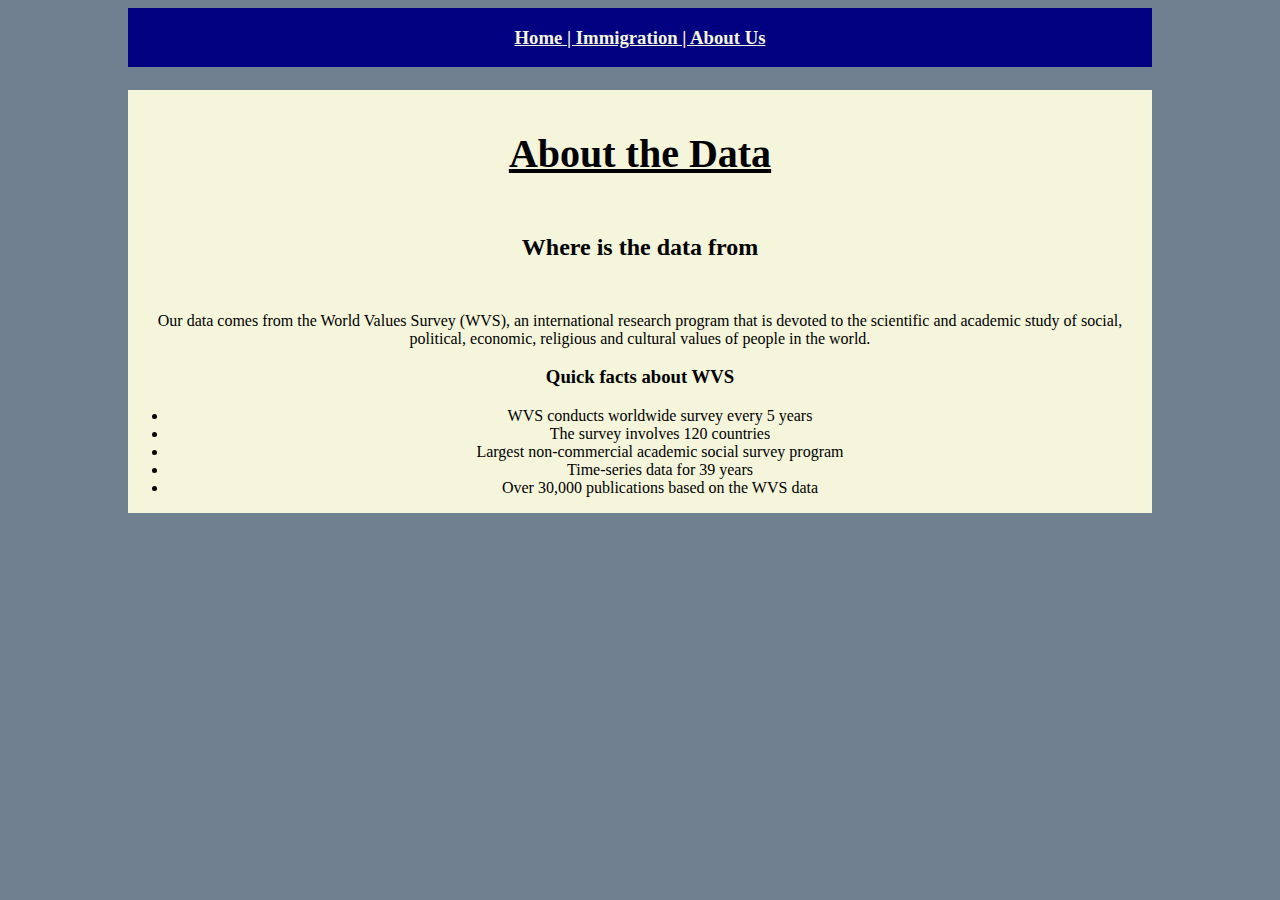
==== data-source/index.html @ 594ed7d3 "add another page for data source" ====
<!DOCTYPE html>
<html>
    <head>
        <title>About the Data</title>
         <link rel="stylesheet" type="text/css" href="../styles/styles.css">
    </head> 
    <body>

        <div class="navigation">
            <a href="../index.html"><h3>Home | </a><a href="../immigration/immigration.html">Immigration | </a><a href="../our-team/index.html">About Us</a></h3>
        </div>

        <div id="immigration">
            <h1>About the Data</h1>

            <div class = "chart">

                <h2>Where is the data from</h2>
                <p>Our data comes from the World Values Survey (WVS), an international research program that is devoted to the scientific and academic study of social, political, economic, religious and cultural values of people in the world.</p>
                <h3>Quick facts about WVS</h3>
             <ul>
             	<li>WVS conducts worldwide survey every 5 years</li>
             	<li>The survey involves 120 countries</li>
             	<li>Largest non-commercial academic social survey program
             	<li>Time-series data for 39 years</li>	
             	<li>Over 30,000 publications based on the WVS data</li>
             	</li>
             </ul>


            </div>

        </div>











    </body>
</html>
---- styles/styles.css ----
body {
  background-color: slategray;
}

#intro {
	position: fixed;
	background-color: beige;
	text-align: center;
	left: 10%;
	right: 10%;
	top: 10%;

}

.title {
	padding-top: 3%;
	font-size: 150%;
}
.sub-title {
	line-height: 25%;
	font-size: 250%;
}

.description {
	font-size: 125%;
}

#question {
	font-weight: bold;
	padding-top: 4%;
}

#intro h3 {
	padding-bottom: 4%;
}

#intro h2 {
	padding-top: 4%;
}

.navigation {
	position: absolute;
	background-color: navy;
	text-align: center;
	left: 10%;
	right: 10%;
}

.navigation a {
	color: beige;
}

#immigration {
	position: absolute;
	background-color: beige;
	text-align: center;
	left: 10%;
	right: 10%;
	top: 10%;
}

#immigration h1 {
	font-size: 250%;
	text-decoration: underline;
	color: black;
	text-align: center;
}
#immigration {
	background-color: beige;
	padding-top: 1%;
	padding-right: content;
	padding-left: content;
}
 
 #key {
 	font-style: italic;
 	text-align: center;

 }
 #immigration h2 {
 	padding: 3%;
 	text-align: center;
 }

 #immigration img {
 	display: block;
 	margin-left: auto;
 	margin-right: auto;
 	width: 80%;
 }

 #about-us {
	position: absolute;
	background-color: beige;
	text-align: center;
	left: 10%;
	right: 10%;
	top: 10%;
}

#about-us p {
	text-align: left;
	margin: 3%;
}
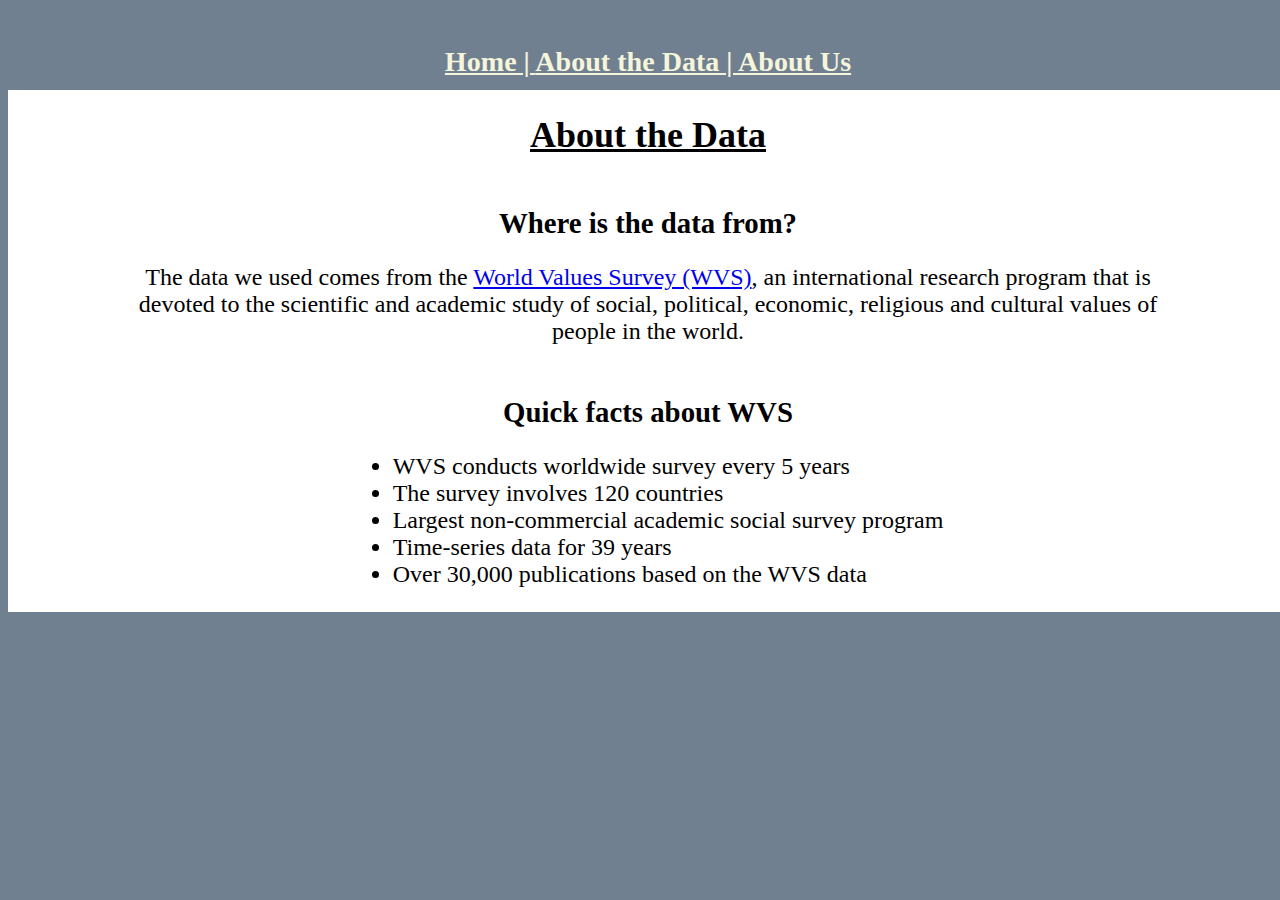
==== commit cbef0bcd: "make styles uniform and fix links" ====
--- a/data-source/index.html
+++ b/data-source/index.html
@@ -7,30 +7,36 @@
     <body>
 
         <div class="navigation">
-            <a href="../index.html"><h3>Home | </a><a href="../immigration/immigration.html">Immigration | </a><a href="../our-team/index.html">About Us</a></h3>
+                <a href="../index.html"><h3>Home | </a><a href="../data-source/index.html">About the Data | </a><a href="../our-team/index.html">About Us</a></h3>
         </div>
 
-        <div id="immigration">
-            <h1>About the Data</h1>
+        <div class="shell">
 
-            <div class = "chart">
+            <div id="about-data">
+                <h1>About the Data</h1>
 
-                <h2>Where is the data from</h2>
-                <p>Our data comes from the World Values Survey (WVS), an international research program that is devoted to the scientific and academic study of social, political, economic, religious and cultural values of people in the world.</p>
-                <h3>Quick facts about WVS</h3>
-             <ul>
-             	<li>WVS conducts worldwide survey every 5 years</li>
-             	<li>The survey involves 120 countries</li>
-             	<li>Largest non-commercial academic social survey program
-             	<li>Time-series data for 39 years</li>	
-             	<li>Over 30,000 publications based on the WVS data</li>
-             	</li>
-             </ul>
+                    <h2>Where is the data from?</h2>
 
+                    <p>The data we used comes from the <a href="http://www.worldvaluessurvey.org/wvs.jsp">World Values Survey (WVS)</a>, an international research program that is devoted to the scientific and academic study of social, political, economic, religious and cultural values of people in the world.</p>
+
+                    <h2>Quick facts about WVS</h2>
+
+                 <ul>
+                 	<li>WVS conducts worldwide survey every 5 years</li>
+                 	<li>The survey involves 120 countries</li>
+                 	<li>Largest non-commercial academic social survey program
+                 	<li>Time-series data for 39 years</li>	
+                 	<li>Over 30,000 publications based on the WVS data</li>
+                 	</li>
+                 </ul>
 
             </div>
 
         </div>
+
+    </body>
+
+</html>
 
 
 
--- a/styles/styles.css
+++ b/styles/styles.css
@@ -1,24 +1,30 @@
 body {
-  background-color: slategray;
+  background-color: slategrey;
 }
 
 #intro {
-	position: fixed;
-	background-color: beige;
+	background-color: white;
 	text-align: center;
-	left: 10%;
-	right: 10%;
-	top: 10%;
-
+	font-size: 100%;
+	margin-left: 10%;
+	margin-right: 10%;
 }
 
+.shell {
+	position: absolute;
+	background-color: white;
+	text-align: center;
+	width: 100%;
+	top: 10%;
+}
 .title {
 	padding-top: 3%;
-	font-size: 150%;
+	font-size: 200%;
+	text-decoration: underline;
 }
 .sub-title {
 	line-height: 25%;
-	font-size: 250%;
+	font-size: 300%;
 }
 
 .description {
@@ -31,7 +37,7 @@
 }
 
 #intro h3 {
-	padding-bottom: 4%;
+	padding-bottom: 1%;
 }
 
 #intro h2 {
@@ -40,10 +46,11 @@
 
 .navigation {
 	position: absolute;
-	background-color: navy;
+	background-color: slategrey;
 	text-align: center;
-	left: 10%;
-	right: 10%;
+	font-size:150%;
+	width:100%;
+	top:2%;
 }
 
 .navigation a {
@@ -51,28 +58,21 @@
 }
 
 #immigration {
+	background-color: white;
+	text-align: center;
+	font-size: 150%;
+	padding-top: 1%;
 	position: absolute;
-	background-color: beige;
-	text-align: center;
-	left: 10%;
-	right: 10%;
-	top: 10%;
 }
 
 #immigration h1 {
-	font-size: 250%;
+	font-size: 150%;
 	text-decoration: underline;
 	color: black;
 	text-align: center;
 }
-#immigration {
-	background-color: beige;
-	padding-top: 1%;
-	padding-right: content;
-	padding-left: content;
-}
  
- #key {
+#key {
  	font-style: italic;
  	text-align: center;
 
@@ -80,25 +80,96 @@
  #immigration h2 {
  	padding: 3%;
  	text-align: center;
+ 	font-size: 90%;
  }
 
  #immigration img {
  	display: block;
  	margin-left: auto;
  	margin-right: auto;
- 	width: 80%;
+ 	width: 100%;
  }
 
- #about-us {
-	position: absolute;
-	background-color: beige;
+#ethics {
+	background-color: white;
+	padding-top: 1%;
 	text-align: center;
-	left: 10%;
-	right: 10%;
-	top: 10%;
 }
 
+#ethics h1 {
+	font-size: 250%;
+	text-decoration: underline;
+	color: black;
+	text-align: center;
+}
+
+ #about-us {
+	background-color: white;
+	text-align: center;
+	font-size: 100%;
+	margin-left: 10%;
+	margin-right: 10%;
+}
+
+#about-us h1 {
+	text-decoration: underline;
+}
 #about-us p {
 	text-align: left;
-	margin: 3%;
 }
+
+#answers {
+	display: block;
+	max-width: 75%;
+	margin-left: auto;
+	margin-right: auto;
+	border-style: none;
+}
+.chart {
+	display: inline-grid;
+	margin: 1%;
+	width: 400px;
+	height: auto;
+	border-style: groove;
+}
+
+.chart-ethics img {
+	display: inline-grid;
+	margin: 1%;
+	width: 80%;
+	height: auto;
+	border-style: groove;
+}
+
+.chart-ethics h2 {
+	font-size: 200%;
+ 	text-align: center;
+}
+
+#about-data {
+	background-color: white;
+	text-align: center;
+	font-size: 150%;
+	margin-left: 10%;
+	margin-right: 10%;
+}
+
+#about-data h1 {
+	font-size: 150%;
+	text-decoration: underline;
+	color: black;
+	text-align: center;
+	text-decoration: underline;
+}
+ 
+ #about-data h2 {
+ 	text-align: center;
+ 	font-size: 120%;
+ 	margin-top: 5%;
+ }
+
+ #about-data ul {
+ 	display: inline-table;
+ 	text-align: left;
+ 	margin-top: 0;
+ }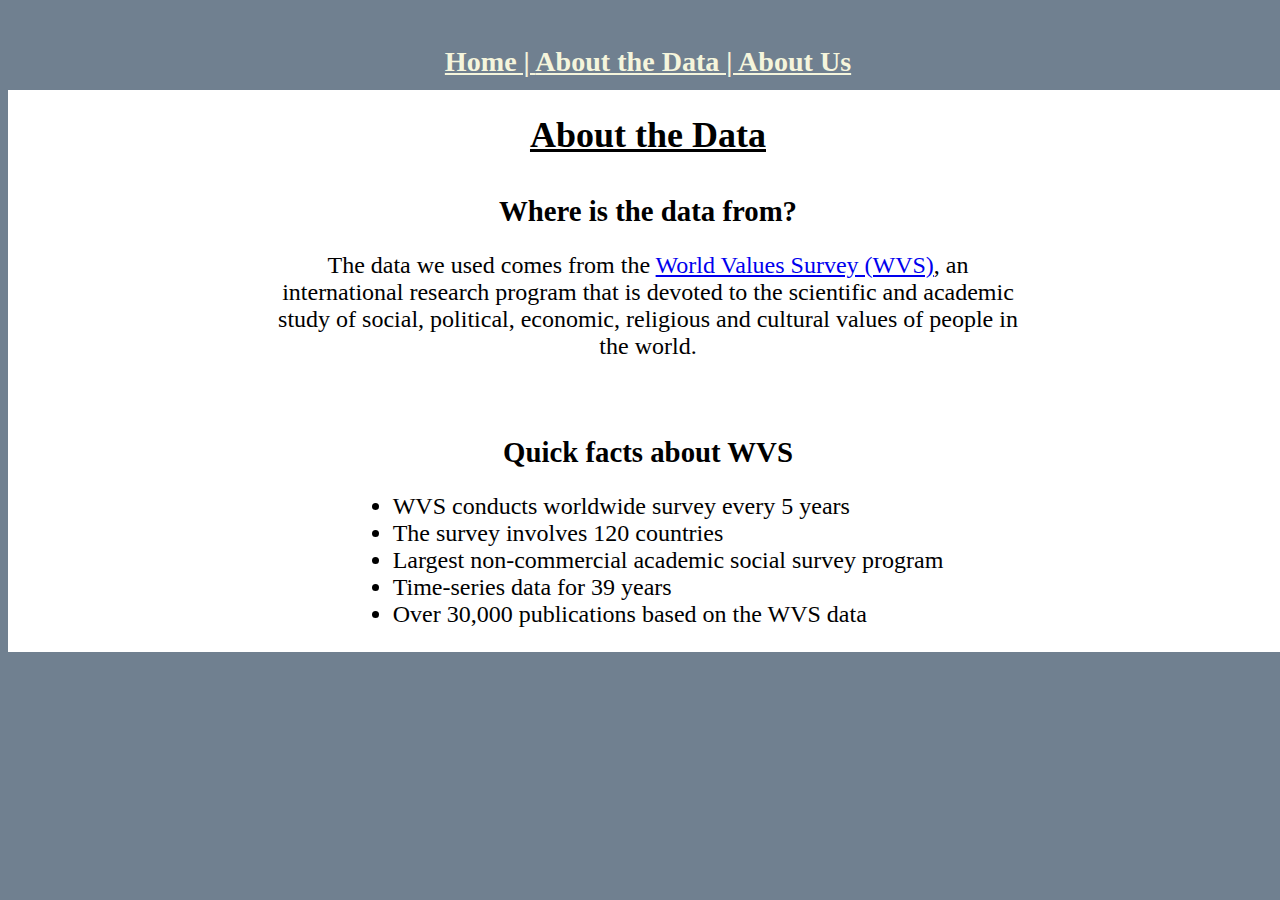
==== commit 41bacb2d: "add page on organizations and minor style changes to all pages" ====
--- a/data-source/index.html
+++ b/data-source/index.html
@@ -19,7 +19,7 @@
 
                     <p>The data we used comes from the <a href="http://www.worldvaluessurvey.org/wvs.jsp">World Values Survey (WVS)</a>, an international research program that is devoted to the scientific and academic study of social, political, economic, religious and cultural values of people in the world.</p>
 
-                    <h2>Quick facts about WVS</h2>
+                    <h2 id="facts">Quick facts about WVS</h2>
 
                  <ul>
                  	<li>WVS conducts worldwide survey every 5 years</li>
--- a/styles/styles.css
+++ b/styles/styles.css
@@ -1,13 +1,5 @@
 body {
   background-color: slategrey;
-}
-
-#intro {
-	background-color: white;
-	text-align: center;
-	font-size: 100%;
-	margin-left: 10%;
-	margin-right: 10%;
 }
 
 .shell {
@@ -17,13 +9,21 @@
 	width: 100%;
 	top: 10%;
 }
+
+#intro {
+	background-color: white;
+	text-align: center;
+	font-size: 100%;
+	margin-left: 20%;
+	margin-right: 20%;
+}
+
 .title {
 	padding-top: 3%;
 	font-size: 200%;
 	text-decoration: underline;
 }
 .sub-title {
-	line-height: 25%;
 	font-size: 300%;
 }
 
@@ -107,8 +107,8 @@
 	background-color: white;
 	text-align: center;
 	font-size: 100%;
-	margin-left: 10%;
-	margin-right: 10%;
+	margin-left: 20%;
+	margin-right: 20%;
 }
 
 #about-us h1 {
@@ -116,6 +116,7 @@
 }
 #about-us p {
 	text-align: left;
+	font-size: 120%;
 }
 
 #answers {
@@ -128,7 +129,7 @@
 .chart {
 	display: inline-grid;
 	margin: 1%;
-	width: 400px;
+	width: 800px;
 	height: auto;
 	border-style: groove;
 }
@@ -150,8 +151,8 @@
 	background-color: white;
 	text-align: center;
 	font-size: 150%;
-	margin-left: 10%;
-	margin-right: 10%;
+	margin-left: 20%;
+	margin-right: 20%;
 }
 
 #about-data h1 {
@@ -168,8 +169,13 @@
  	margin-top: 5%;
  }
 
+ #facts {
+ 	padding-top: 5%;
+ }
+
  #about-data ul {
  	display: inline-table;
  	text-align: left;
  	margin-top: 0;
- }+ }
+
